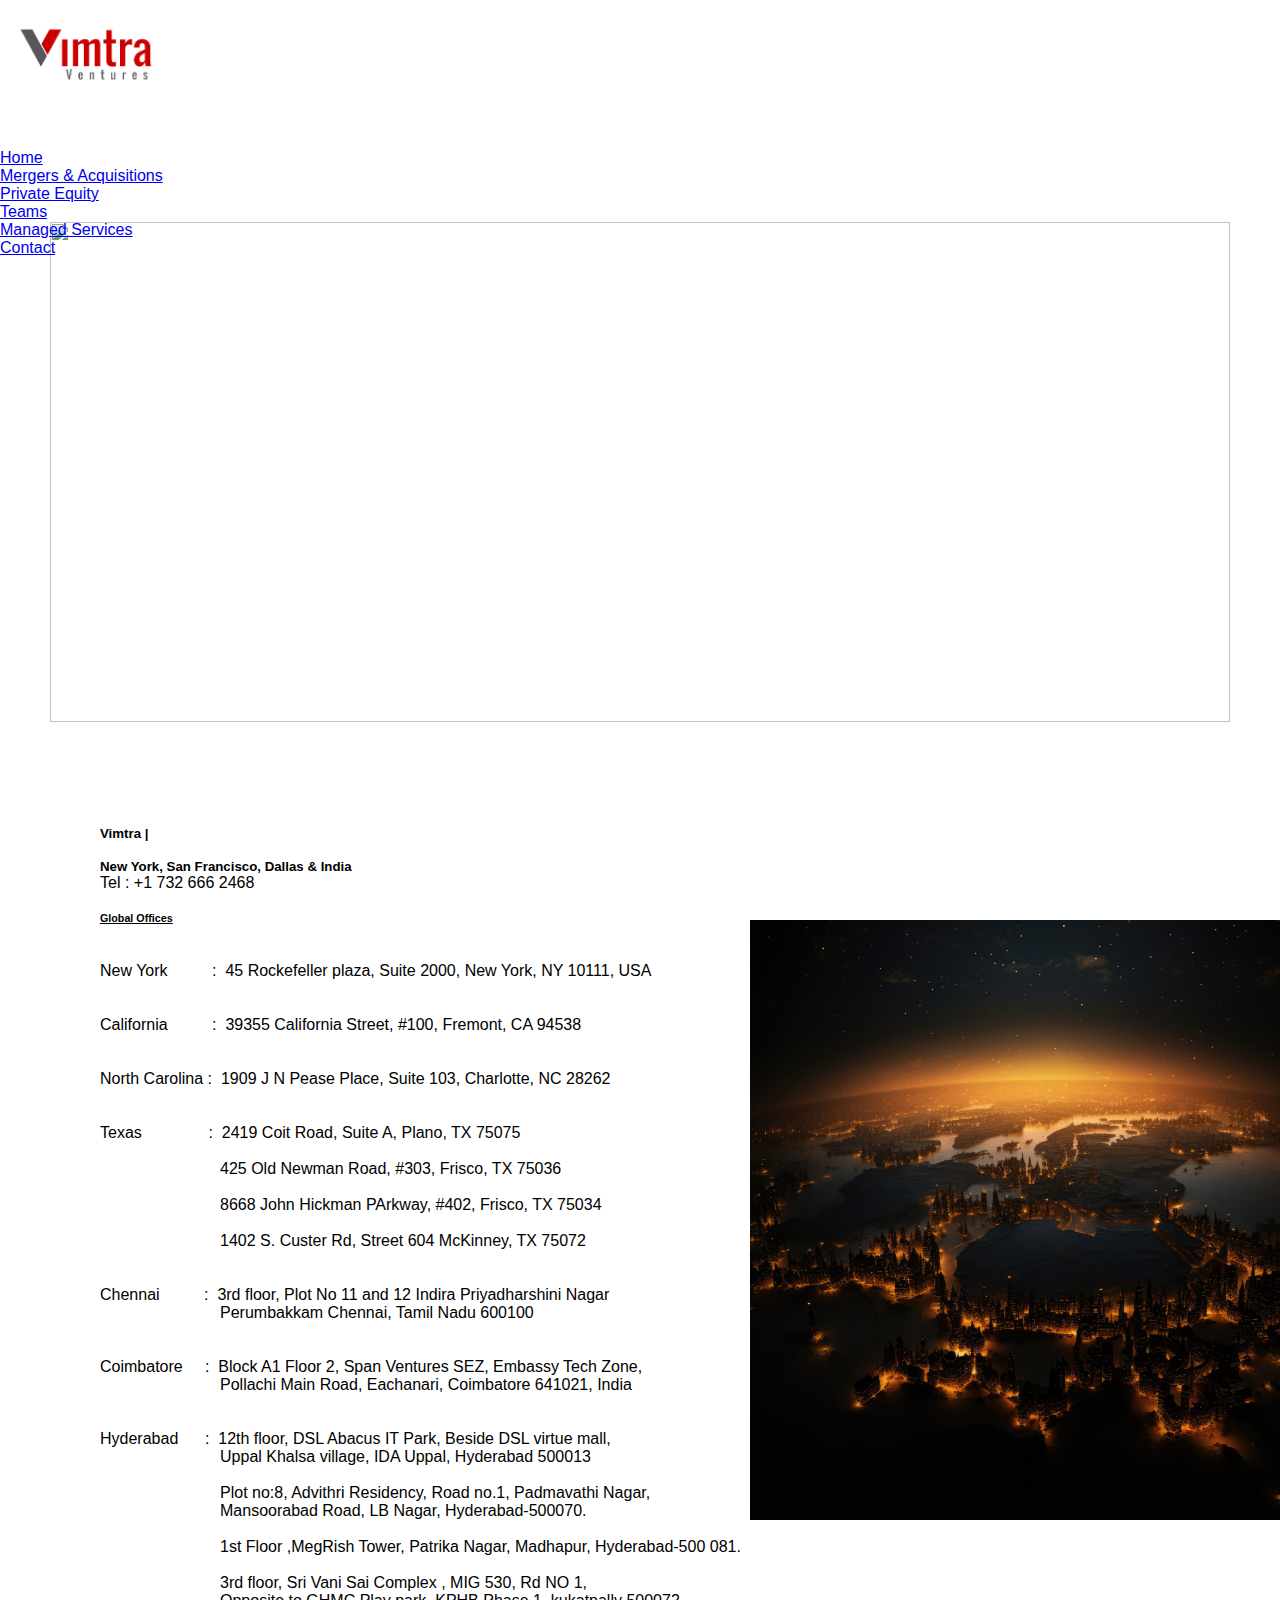
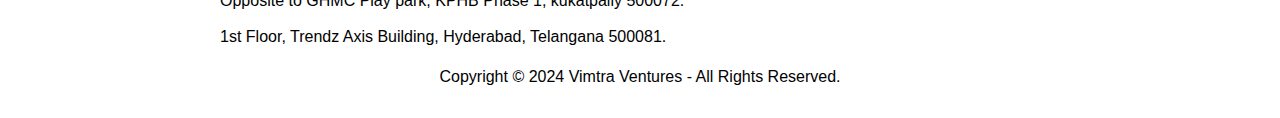
==== contact.html @ 0dd60897 "Add files via upload" ====
<!DOCTYPE html>
<html lang="en">
<head>
    <meta charset="UTF-8">
    <meta name="viewport" content="width=device-width, initial-scale=1.0">
    <title>Vimtra</title>
    <link href="https://cdn.jsdelivr.net/npm/bootstrap@5.0.2/dist/css/bootstrap.min.css" rel="stylesheet" integrity="sha384-EVSTQN3/azprG1Anm3QDgpJLIm9Nao0Yz1ztcQTwFspd3yD65VohhpuuCOmLASjC" crossorigin="anonymous">
    <link rel="stylesheet" href="styles.css">
</head>
<body>
  <div class="container">
    <div class="row justify-content-md-center">
        <div class="col">
            <img src="BG Vimtra.png" class="logo" alt="">
        </div>
        <div class="col-md-auto">
            <ul class="nav nav-pills flex-column flex-md-row justify-content-end">
                <li class="nav-item">
                  <a class="nav-link active" aria-current="page" href="index.html">Home</a>
                </li>
                <li class="nav-item">
                  <a class="nav-link" href="mergers.html">Mergers & Acquisitions</a>
                </li>
                <li class="nav-item">
                  <a class="nav-link" href="Private Equity.html">Private Equity</a>
                </li>
                <li class="nav-item">
                    <a class="nav-link" href="teams.html">Teams</a>
                  </li>
                  <li class="nav-item">
                    <a class="nav-link" href="services.html">Managed Services</a>
                  </li>
                  <li class="nav-item">
                    <a class="nav-link" href="contact.html">Contact</a>
                  </li>
              </ul>
        </div>
    </div>
</div>
      <section class="contact">
        <img src="businessman-talking-phone.jpg" alt="">
      </section>
      <section class="address">
        <h5><strong>Vimtra |</strong></h5><br>
        <h5><strong>New York, San Francisco, Dallas & India</strong></h5>
        <p>Tel   :  +1 732 666 2468</p>
        <h6><u>Global Offices</u></h6>
        <pre>
        <p>New York          :  45 Rockefeller plaza, Suite 2000, New York, NY 10111, USA </p>
        <p>California          :  39355 California Street, #100, Fremont, CA 94538</p>
        <p>North Carolina :  1909 J N Pease Place, Suite 103, Charlotte, NC 28262  </p>
        <p>Texas               :  2419 Coit Road, Suite A, Plano, TX 75075 <br>
                           425 Old Newman Road, #303, Frisco, TX 75036 <br>
                           8668 John Hickman PArkway, #402, Frisco, TX 75034 <br>
                           1402 S. Custer Rd, Street 604 McKinney, TX 75072        </p>
        <p>Chennai          :  3rd floor, Plot No 11 and 12 Indira Priyadharshini Nagar
                           Perumbakkam Chennai, Tamil Nadu 600100</p>
        <p>Coimbatore     :  Block A1 Floor 2, Span Ventures SEZ, Embassy Tech Zone,
                           Pollachi Main Road, Eachanari, Coimbatore 641021, India</p>
        <p>Hyderabad      :  12th floor, DSL Abacus IT Park, Beside DSL virtue mall,
                           Uppal Khalsa village, IDA Uppal, Hyderabad 500013 <br>
                           Plot no:8, Advithri Residency, Road no.1, Padmavathi Nagar, 
                           Mansoorabad Road, LB Nagar, Hyderabad-500070. <br>
                           1st Floor ,MegRish Tower, Patrika Nagar, Madhapur, Hyderabad-500 081. <br>
                           3rd floor, Sri Vani Sai Complex , MIG 530, Rd NO 1, 
                           Opposite to GHMC Play park, KPHB Phase 1, kukatpally 500072. <br>
                           1st Floor, Trendz Axis Building, Hyderabad, Telangana 500081.

                        </p>
        </pre>
      </section>
      <section class="contact2">
        <img src="3d-rendering-dark-earth-space.jpg" alt="">
      </section>
      <footer>
        Copyright © 2024 Vimtra Ventures - All Rights Reserved.
    </footer>
      
</body>
</html>
---- styles.css ----
*{
    font-family: 'Plus Jakarta Sans', sans-serif;
    margin: 0;
    padding: 0;
    box-sizing: border-box;
  }

body{
    min-height: 100vh;
}

.logo{
    /* position: relative;
    left: 40px; */
    width: 200px;
    height: 110px;
}


.nav{
    position: relative;
    top: 35px;
    /* right: 40px; */
}

.landing{
    /* position: relative;
    top: 75px; */
}


.landing img{
    width: 100%;
    /* height: 400px; */
}

.landing div{
    width: 35%;
    padding: 30px 20px;
    text-align: center;
    position: relative;
    bottom: 330px;
    left: 30px;
    background-color: #cc0202;
    color: #ffffff;
}

.landing p{
    font-size: small;
}

.tiles{
    position: relative;
    bottom: 150px;
    padding: 0 100px 0 100px;
    font-size: small;
}


.size{
    width: 300px;
    height: 160px;
}

.tiles h3{
    /* text-align: center; */
    padding-top: 12px;
    position: relative;
    /* right: 15px; */
}

.tiles p{
    /* text-align: center; */
    height: 180px;
    overflow: auto;
    /* width: 300px; */
}

.one{
    margin-top: 0;
  }

.grid{
    max-width: 1200px;
    display: grid;
    grid-template-columns: 1fr 1fr;
}

.fimg img{
    /* width: 600px;
    height: 500px; */
    max-width: 100%;
    display: inherit;
}

.ftext{
    padding: 30px 0 0 30px;
    background-color: #cc0202;
    color: #ffffff;
}

.ftext h1{
    text-align: center;
}

.ftext h3{
    padding-top: 30px;
}

.urpan{
    text-align: center;
    /* position: relative;
    right: 20px; */
}

footer{
    text-align: center;
    padding-top: 50px;
}

/* Page 2 CSS */

.page2 img{
    /* position: relative;
    top: 50px; */
    width: 100%;
    height: 500px;
    padding: 0 50px 0 50px;
    margin-top: 0;
}

.two{
    margin-top: 30px;
}

.right{
    width: 340px;
}

.left h6{
    font-weight: bold;
}

/* page 3 CSS */

.page3 img{
    /* position: relative;
    top: 50px; */
    width: 100%;
    height: 500px;
    padding: 0 50px 0 50px;
    margin-top: 0;
}

.three{
    margin-top: 30px;
}

.left1 img{
    width: 350px;
    height: 270px;
    position: relative;
    top: 30px;
}

.right1{
    padding-top: 82px;
    position: relative;
    right: 70px;
    width: 630px;
}


/* Page 4 CSS */

.subhash{
    position: relative;
    left: 80px;
    top: 150px;
}

.team1{
    position: relative;
    left: 380px;
    bottom: 180px;
    width: 850px;
}

.rao{
    position: relative;
    left: 80px;
    width: 230px;
    height: 240px;
}

.team2{
    position: relative;
    left: 380px;
    bottom: 240px;
    width: 850px;
}

.team3{
    position: relative;
    left: 380px;
    bottom: 240px;
    width: 850px;
}


/* page 5 CSS */

.serv{
    /* position: relative;
    top: 50px; */
    width: 100%;
    height: 500px;
    padding: 0 50px 0 50px;
    margin-top: 0;
}

.services{
    position: relative;
    top: 50px;
    left: 150px;
    width: 1050px;
}

.ser{
    position: relative;
    top: 200px;
}

/* page 6 CSS */

.contact img{
    width: 100%;
    height: 500px;
    padding: 0 50px 0 50px;
    margin-top: 0;
}

.address{
    position: relative;
    top: 100px;
    left: 100px;
}

.address p{
    margin: 0;
}
.address h6{
    margin: 20px 0;
}

.contact2{
    position: absolute;
    top: 920px;
    left: 750px;
}

.contact2 img{
    width: 600px;
    height: 600px;
}


@media only screen and (max-width:760px) {

    .landing img{
        margin-top: 30px;
        width: auto;
        height: 270px;
    }

    .landing div{
        width: 75%;
        padding: 8px 5px;
        text-align: center;
        position: relative;
        bottom: 250px;
        left: 15px;
        background-color: #cc0202;
        color: #ffffff;
    }
}
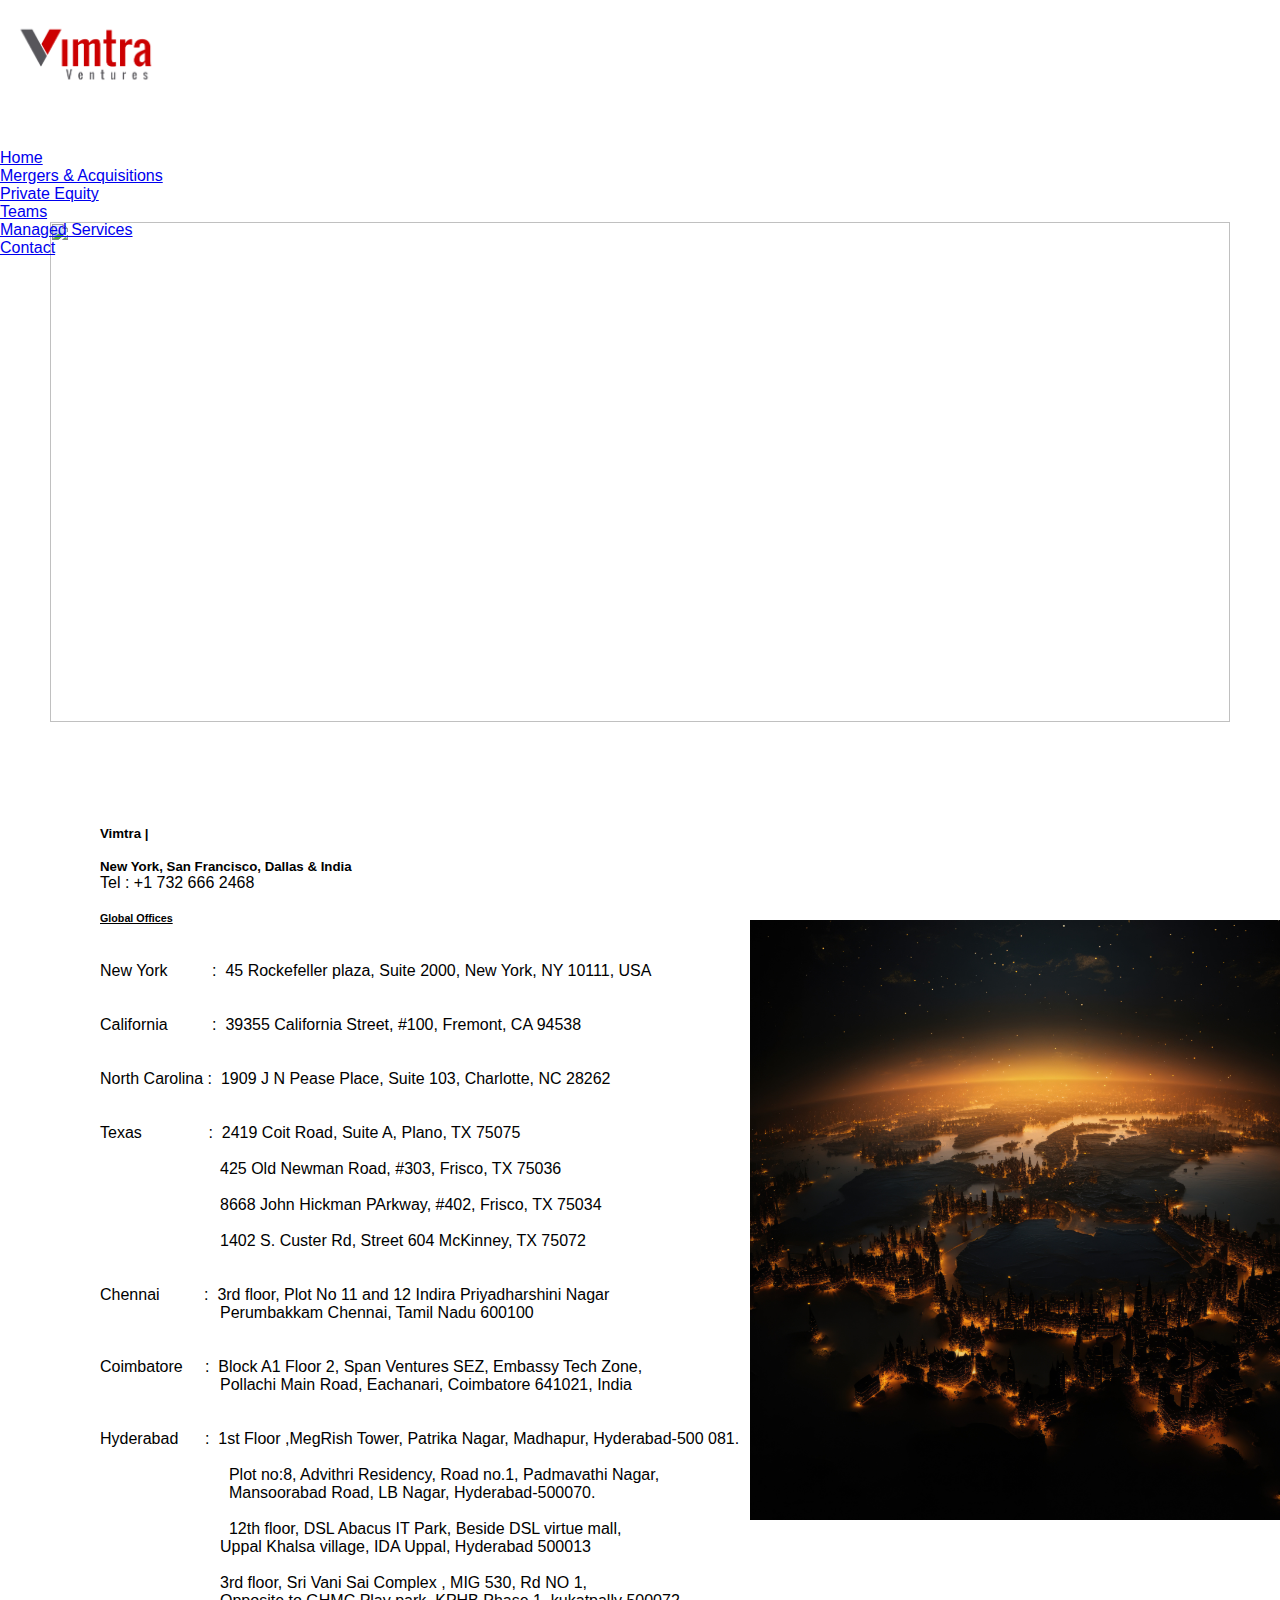
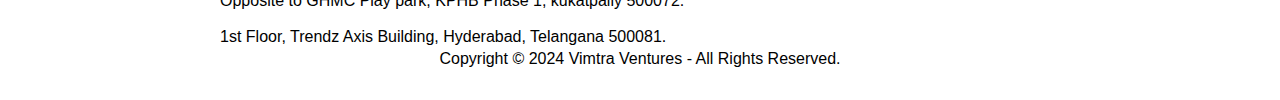
==== commit 8f86d1b3: "Add files via upload" ====
--- a/contact.html
+++ b/contact.html
@@ -57,15 +57,14 @@
                            Perumbakkam Chennai, Tamil Nadu 600100</p>
         <p>Coimbatore     :  Block A1 Floor 2, Span Ventures SEZ, Embassy Tech Zone,
                            Pollachi Main Road, Eachanari, Coimbatore 641021, India</p>
-        <p>Hyderabad      :  12th floor, DSL Abacus IT Park, Beside DSL virtue mall,
+        <p>Hyderabad      :  1st Floor ,MegRish Tower, Patrika Nagar, Madhapur, Hyderabad-500 081. <br>
+                             Plot no:8, Advithri Residency, Road no.1, Padmavathi Nagar, 
+                             Mansoorabad Road, LB Nagar, Hyderabad-500070. <br>
+                             12th floor, DSL Abacus IT Park, Beside DSL virtue mall,
                            Uppal Khalsa village, IDA Uppal, Hyderabad 500013 <br>
-                           Plot no:8, Advithri Residency, Road no.1, Padmavathi Nagar, 
-                           Mansoorabad Road, LB Nagar, Hyderabad-500070. <br>
-                           1st Floor ,MegRish Tower, Patrika Nagar, Madhapur, Hyderabad-500 081. <br>
                            3rd floor, Sri Vani Sai Complex , MIG 530, Rd NO 1, 
                            Opposite to GHMC Play park, KPHB Phase 1, kukatpally 500072. <br>
                            1st Floor, Trendz Axis Building, Hyderabad, Telangana 500081.
-
                         </p>
         </pre>
       </section>
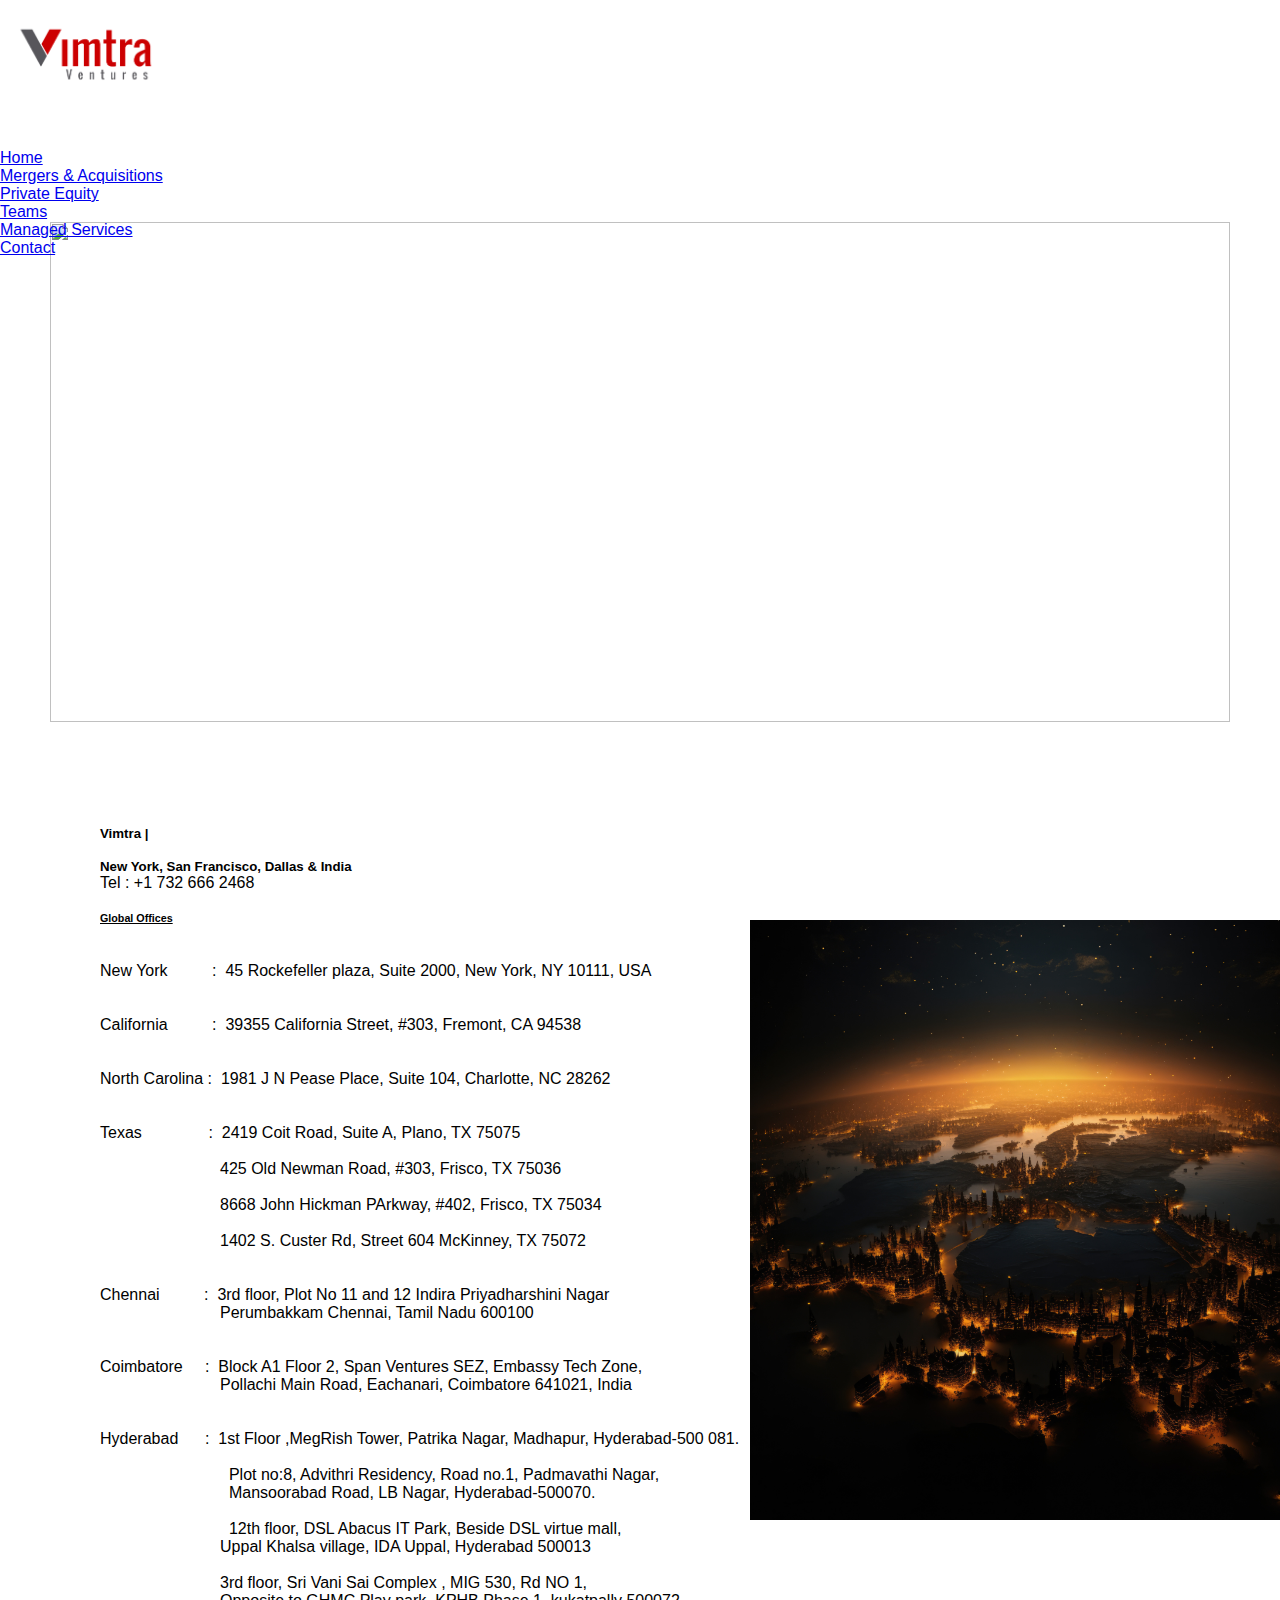
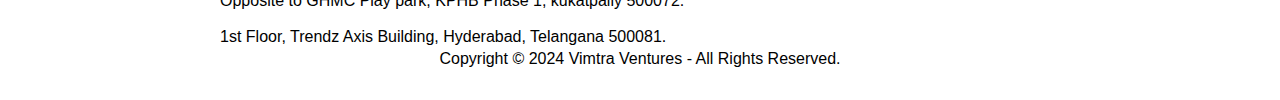
==== commit b029bae5: "Update contact.html" ====
--- a/contact.html
+++ b/contact.html
@@ -47,8 +47,8 @@
         <h6><u>Global Offices</u></h6>
         <pre>
         <p>New York          :  45 Rockefeller plaza, Suite 2000, New York, NY 10111, USA </p>
-        <p>California          :  39355 California Street, #100, Fremont, CA 94538</p>
-        <p>North Carolina :  1909 J N Pease Place, Suite 103, Charlotte, NC 28262  </p>
+        <p>California          :  39355 California Street, #303, Fremont, CA 94538</p>
+        <p>North Carolina :  1981 J N Pease Place, Suite 104, Charlotte, NC 28262  </p>
         <p>Texas               :  2419 Coit Road, Suite A, Plano, TX 75075 <br>
                            425 Old Newman Road, #303, Frisco, TX 75036 <br>
                            8668 John Hickman PArkway, #402, Frisco, TX 75034 <br>
@@ -76,4 +76,4 @@
     </footer>
       
 </body>
-</html>+</html>
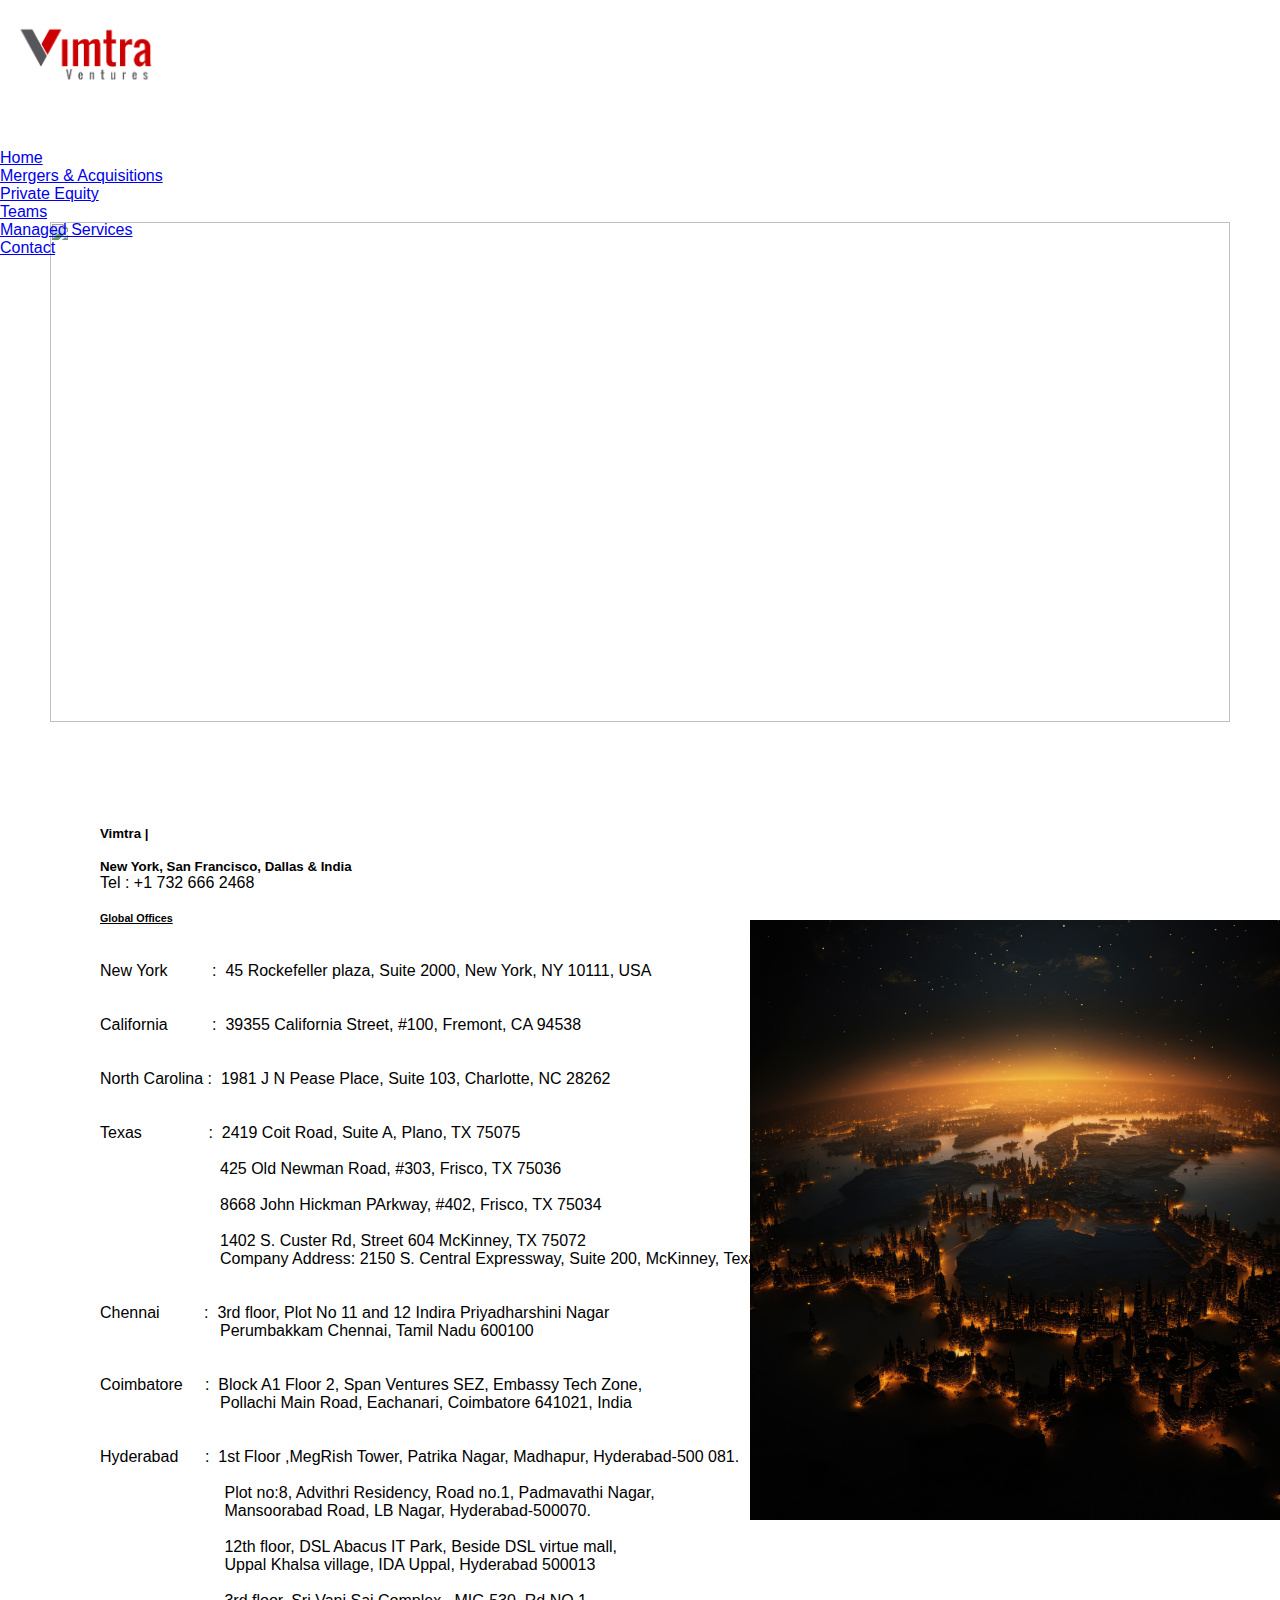
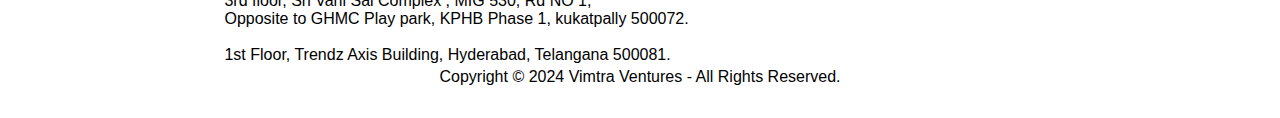
==== commit 61586238: "Add files via upload" ====
--- a/contact.html
+++ b/contact.html
@@ -47,24 +47,25 @@
         <h6><u>Global Offices</u></h6>
         <pre>
         <p>New York          :  45 Rockefeller plaza, Suite 2000, New York, NY 10111, USA </p>
-        <p>California          :  39355 California Street, #303, Fremont, CA 94538</p>
-        <p>North Carolina :  1981 J N Pease Place, Suite 104, Charlotte, NC 28262  </p>
+        <p>California          :  39355 California Street, #100, Fremont, CA 94538</p>
+        <p>North Carolina :  1981 J N Pease Place, Suite 103, Charlotte, NC 28262  </p>
         <p>Texas               :  2419 Coit Road, Suite A, Plano, TX 75075 <br>
                            425 Old Newman Road, #303, Frisco, TX 75036 <br>
                            8668 John Hickman PArkway, #402, Frisco, TX 75034 <br>
-                           1402 S. Custer Rd, Street 604 McKinney, TX 75072        </p>
+                           1402 S. Custer Rd, Street 604 McKinney, TX 75072 
+                           Company Address: 2150 S. Central Expressway, Suite 200, McKinney, Texas, 75070</p>
         <p>Chennai          :  3rd floor, Plot No 11 and 12 Indira Priyadharshini Nagar
                            Perumbakkam Chennai, Tamil Nadu 600100</p>
         <p>Coimbatore     :  Block A1 Floor 2, Span Ventures SEZ, Embassy Tech Zone,
                            Pollachi Main Road, Eachanari, Coimbatore 641021, India</p>
         <p>Hyderabad      :  1st Floor ,MegRish Tower, Patrika Nagar, Madhapur, Hyderabad-500 081. <br>
-                             Plot no:8, Advithri Residency, Road no.1, Padmavathi Nagar, 
-                             Mansoorabad Road, LB Nagar, Hyderabad-500070. <br>
-                             12th floor, DSL Abacus IT Park, Beside DSL virtue mall,
-                           Uppal Khalsa village, IDA Uppal, Hyderabad 500013 <br>
-                           3rd floor, Sri Vani Sai Complex , MIG 530, Rd NO 1, 
-                           Opposite to GHMC Play park, KPHB Phase 1, kukatpally 500072. <br>
-                           1st Floor, Trendz Axis Building, Hyderabad, Telangana 500081.
+                            Plot no:8, Advithri Residency, Road no.1, Padmavathi Nagar, 
+                            Mansoorabad Road, LB Nagar, Hyderabad-500070. <br>
+                            12th floor, DSL Abacus IT Park, Beside DSL virtue mall,
+                            Uppal Khalsa village, IDA Uppal, Hyderabad 500013 <br>
+                            3rd floor, Sri Vani Sai Complex , MIG 530, Rd NO 1, 
+                            Opposite to GHMC Play park, KPHB Phase 1, kukatpally 500072. <br>
+                            1st Floor, Trendz Axis Building, Hyderabad, Telangana 500081.
                         </p>
         </pre>
       </section>
@@ -76,4 +77,4 @@
     </footer>
       
 </body>
-</html>
+</html>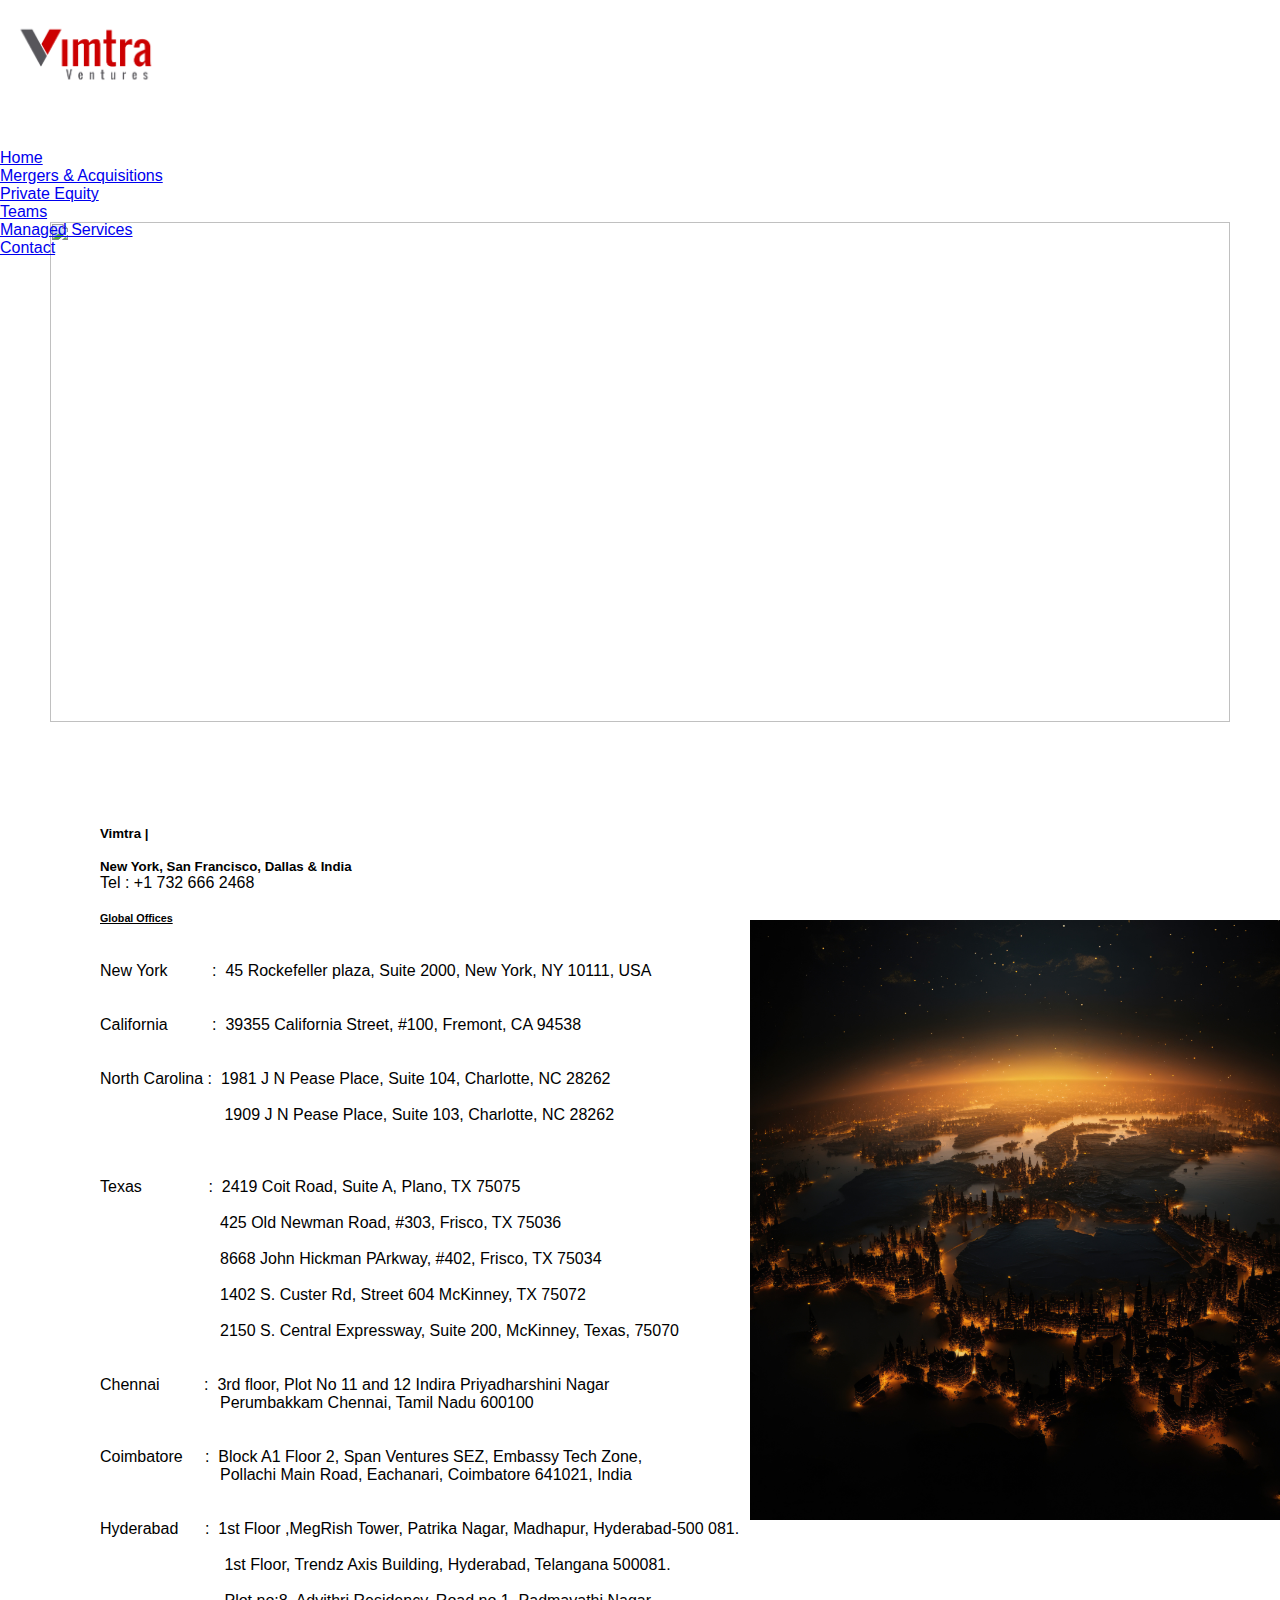
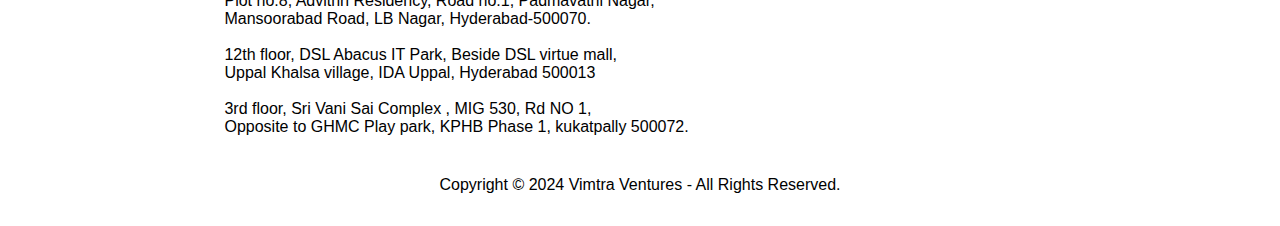
==== commit 9717a67f: "Add files via upload" ====
--- a/contact.html
+++ b/contact.html
@@ -48,24 +48,27 @@
         <pre>
         <p>New York          :  45 Rockefeller plaza, Suite 2000, New York, NY 10111, USA </p>
         <p>California          :  39355 California Street, #100, Fremont, CA 94538</p>
-        <p>North Carolina :  1981 J N Pease Place, Suite 103, Charlotte, NC 28262  </p>
+        <p>North Carolina :  1981 J N Pease Place, Suite 104, Charlotte, NC 28262 <br>
+                            1909 J N Pease Place, Suite 103, Charlotte, NC 28262  
+        </p>
         <p>Texas               :  2419 Coit Road, Suite A, Plano, TX 75075 <br>
                            425 Old Newman Road, #303, Frisco, TX 75036 <br>
                            8668 John Hickman PArkway, #402, Frisco, TX 75034 <br>
-                           1402 S. Custer Rd, Street 604 McKinney, TX 75072 
-                           Company Address: 2150 S. Central Expressway, Suite 200, McKinney, Texas, 75070</p>
+                           1402 S. Custer Rd, Street 604 McKinney, TX 75072 <br>
+                           2150 S. Central Expressway, Suite 200, McKinney, Texas, 75070</p>
         <p>Chennai          :  3rd floor, Plot No 11 and 12 Indira Priyadharshini Nagar
                            Perumbakkam Chennai, Tamil Nadu 600100</p>
         <p>Coimbatore     :  Block A1 Floor 2, Span Ventures SEZ, Embassy Tech Zone,
                            Pollachi Main Road, Eachanari, Coimbatore 641021, India</p>
         <p>Hyderabad      :  1st Floor ,MegRish Tower, Patrika Nagar, Madhapur, Hyderabad-500 081. <br>
+                            1st Floor, Trendz Axis Building, Hyderabad, Telangana 500081. <br>
                             Plot no:8, Advithri Residency, Road no.1, Padmavathi Nagar, 
                             Mansoorabad Road, LB Nagar, Hyderabad-500070. <br>
                             12th floor, DSL Abacus IT Park, Beside DSL virtue mall,
                             Uppal Khalsa village, IDA Uppal, Hyderabad 500013 <br>
                             3rd floor, Sri Vani Sai Complex , MIG 530, Rd NO 1, 
                             Opposite to GHMC Play park, KPHB Phase 1, kukatpally 500072. <br>
-                            1st Floor, Trendz Axis Building, Hyderabad, Telangana 500081.
+                            
                         </p>
         </pre>
       </section>
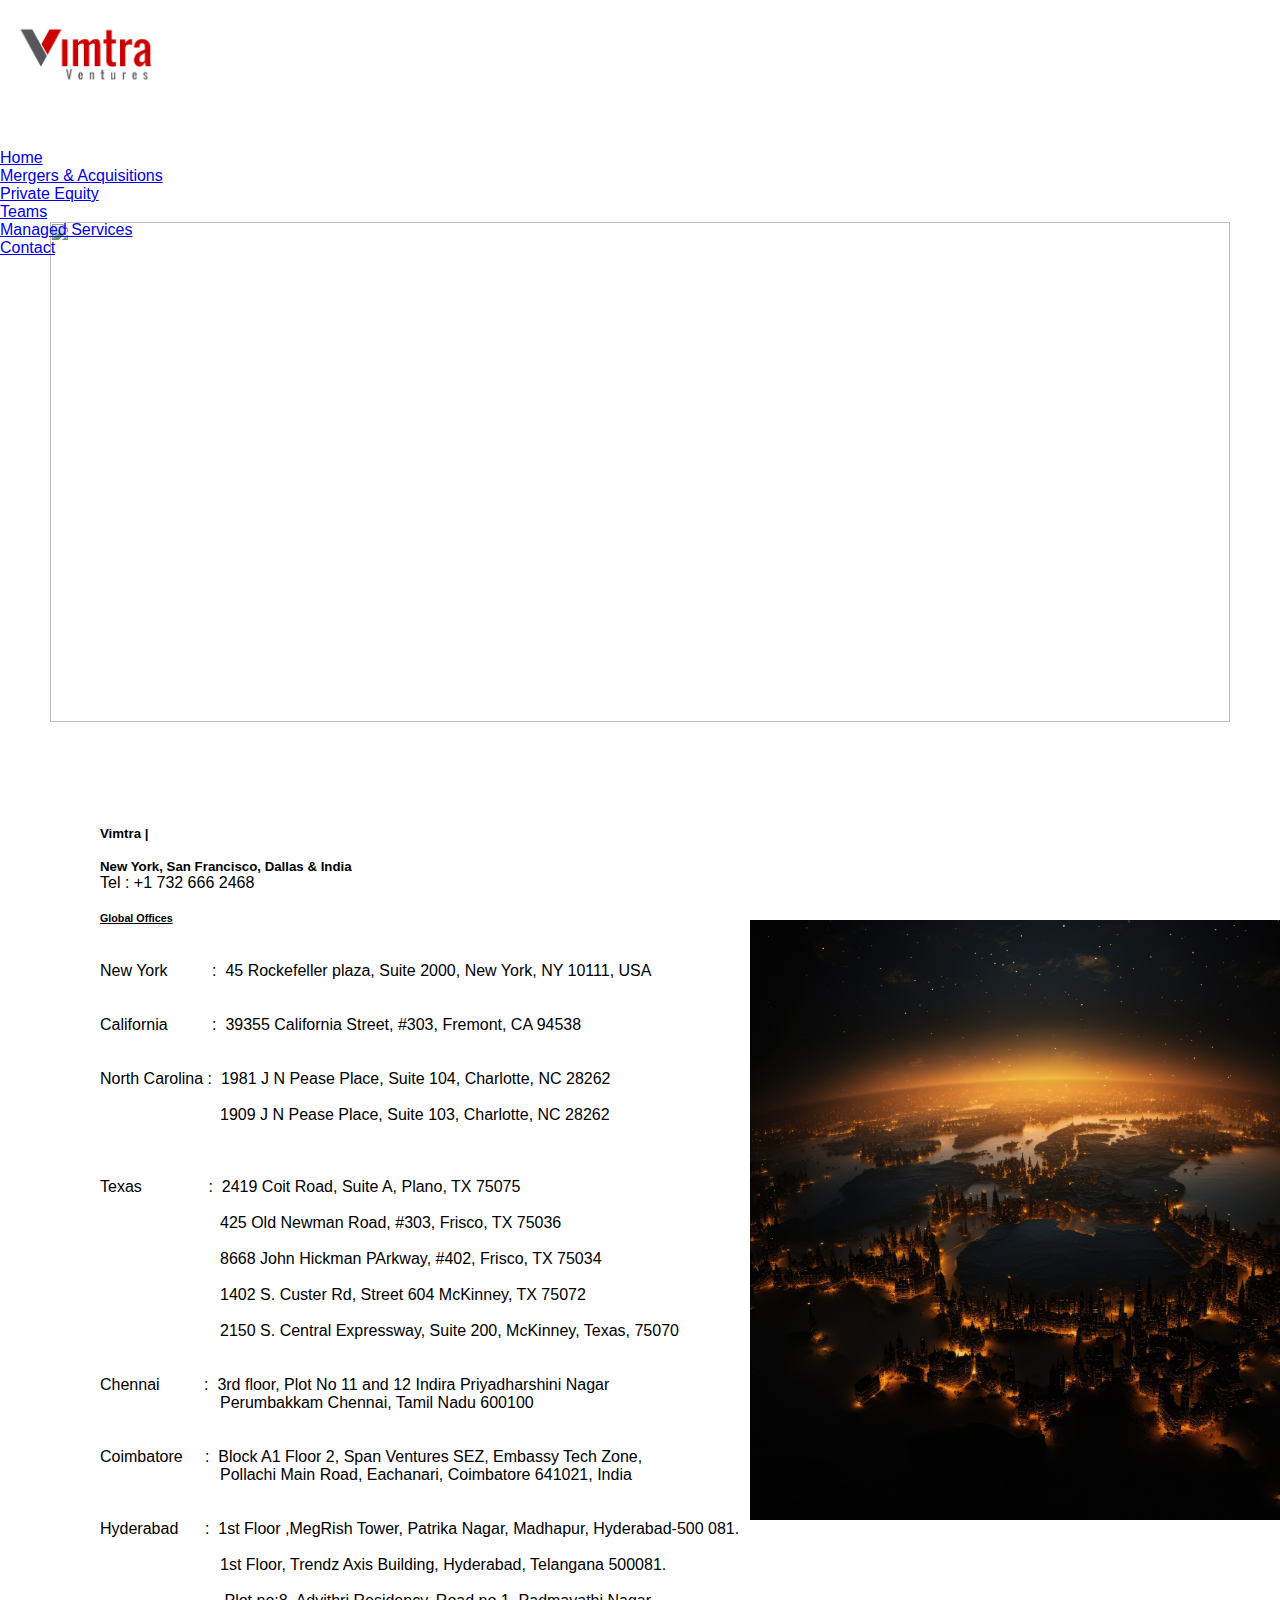
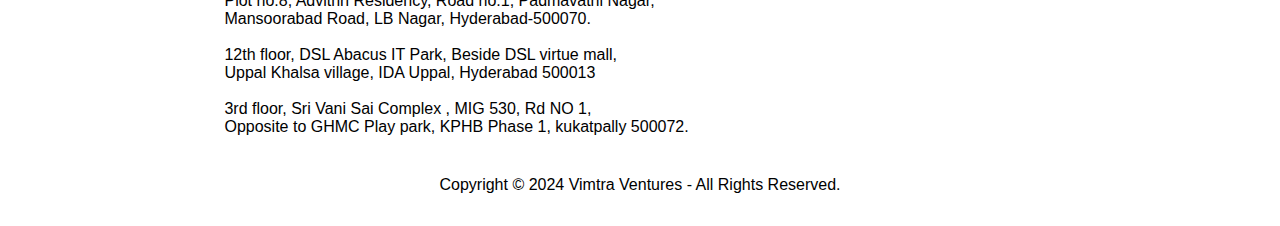
==== commit 291edecf: "Add files via upload" ====
--- a/contact.html
+++ b/contact.html
@@ -5,6 +5,7 @@
     <meta name="viewport" content="width=device-width, initial-scale=1.0">
     <title>Vimtra</title>
     <link href="https://cdn.jsdelivr.net/npm/bootstrap@5.0.2/dist/css/bootstrap.min.css" rel="stylesheet" integrity="sha384-EVSTQN3/azprG1Anm3QDgpJLIm9Nao0Yz1ztcQTwFspd3yD65VohhpuuCOmLASjC" crossorigin="anonymous">
+    <link rel="icon" type="image/x-icon" href="Vimtra Favicon.png">
     <link rel="stylesheet" href="styles.css">
 </head>
 <body>
@@ -16,7 +17,7 @@
         <div class="col-md-auto">
             <ul class="nav nav-pills flex-column flex-md-row justify-content-end">
                 <li class="nav-item">
-                  <a class="nav-link active" aria-current="page" href="index.html">Home</a>
+                  <a class="nav-link" href="index.html">Home</a>
                 </li>
                 <li class="nav-item">
                   <a class="nav-link" href="mergers.html">Mergers & Acquisitions</a>
@@ -30,8 +31,8 @@
                   <li class="nav-item">
                     <a class="nav-link" href="services.html">Managed Services</a>
                   </li>
-                  <li class="nav-item">
-                    <a class="nav-link" href="contact.html">Contact</a>
+                  <li class="nav-item active">
+                    <a class="nav-link active" aria-current="page"  href="contact.html">Contact</a>
                   </li>
               </ul>
         </div>
@@ -47,9 +48,9 @@
         <h6><u>Global Offices</u></h6>
         <pre>
         <p>New York          :  45 Rockefeller plaza, Suite 2000, New York, NY 10111, USA </p>
-        <p>California          :  39355 California Street, #100, Fremont, CA 94538</p>
+        <p>California          :  39355 California Street, #303, Fremont, CA 94538</p>
         <p>North Carolina :  1981 J N Pease Place, Suite 104, Charlotte, NC 28262 <br>
-                            1909 J N Pease Place, Suite 103, Charlotte, NC 28262  
+                           1909 J N Pease Place, Suite 103, Charlotte, NC 28262  
         </p>
         <p>Texas               :  2419 Coit Road, Suite A, Plano, TX 75075 <br>
                            425 Old Newman Road, #303, Frisco, TX 75036 <br>
@@ -61,7 +62,7 @@
         <p>Coimbatore     :  Block A1 Floor 2, Span Ventures SEZ, Embassy Tech Zone,
                            Pollachi Main Road, Eachanari, Coimbatore 641021, India</p>
         <p>Hyderabad      :  1st Floor ,MegRish Tower, Patrika Nagar, Madhapur, Hyderabad-500 081. <br>
-                            1st Floor, Trendz Axis Building, Hyderabad, Telangana 500081. <br>
+                           1st Floor, Trendz Axis Building, Hyderabad, Telangana 500081. <br>
                             Plot no:8, Advithri Residency, Road no.1, Padmavathi Nagar, 
                             Mansoorabad Road, LB Nagar, Hyderabad-500070. <br>
                             12th floor, DSL Abacus IT Park, Beside DSL virtue mall,
--- a/styles.css
+++ b/styles.css
@@ -65,7 +65,7 @@
 .tiles h3{
     /* text-align: center; */
     padding-top: 12px;
-    position: relative;
+    /* position: relative; */
     /* right: 15px; */
 }
 
@@ -173,7 +173,7 @@
 
 /* Page 4 CSS */
 
-.subhash{
+/* .subhash{
     position: relative;
     left: 80px;
     top: 150px;
@@ -205,6 +205,19 @@
     left: 380px;
     bottom: 240px;
     width: 850px;
+} */
+
+.team{
+    margin-top: 50px;
+}
+
+.team1{
+    width: 850px;
+}
+
+.rao{
+    width: 230px;
+    height: 240px;
 }
 
 
@@ -269,18 +282,152 @@
 
     .landing img{
         margin-top: 30px;
-        width: auto;
-        height: 270px;
+        width: 100%;
+        height: 100%;
     }
 
     .landing div{
-        width: 75%;
-        padding: 8px 5px;
+        margin: auto;
+        width: 100%;
+        
         text-align: center;
-        position: relative;
-        bottom: 250px;
-        left: 15px;
+        position: static;
+        /* bottom: 250px;
+        left: 15px; */
         background-color: #cc0202;
         color: #ffffff;
     }
+
+    .landing p{
+        font-size: xx-small;
+    }
+
+    .tiles{
+        position: static;
+        padding: 0;
+        margin-top: 20px;
+    }
+
+    .grid{
+        display: flex;
+        /* grid-template-columns: 1fr; */
+        max-width: none;
+    }
+
+    .ftext{
+        /* margin-right: 20px; */
+        padding: 0 10px 0 10px;
+        text-align: center;
+        font-size: 13px;
+    }
+
+    .ftext h1{
+        font-size: 20px;
+    }
+
+    .ftext h3{
+        padding-top: 5px;
+        font-size: 16px;
+    }
+
+    .footer{
+        font-size: 10px;
+    }
+
+    /* Page 2 */
+
+    .page2 img{
+        margin-top: 30px;
+        width: 100%;
+        height: 100%;
+        padding: 0;
+    }
+
+    .mobile1{
+        display: grid;
+        grid-template-columns: 1fr;
+        text-align: center;
+    }
+
+    .right{
+        width: auto;
+    }
+
+    /* Page 3 */
+
+    .page3 img{
+        margin-top: 30px;
+        width: 100%;
+        height: 100%;
+        padding: 0;
+    }
+
+    .grid{
+        display: grid;
+        grid-template-columns: 1fr;
+        text-align: center;
+    }
+
+    .left1 img{
+        position: static;
+    }
+
+    .right1{
+        position: static;
+        width: auto;
+    }
+
+    /* page 4 */
+
+    .team1{
+        width: auto;
+    }
+
+    .t1{
+        padding-top: 20px;
+    }
+
+    /* page 5 */
+
+    .serv{
+        margin-top: 30px;
+        width: 100%;
+        height: 100%;
+        padding: 0;
+    }
+
+    .services{
+        position: static;
+        width: auto;
+        text-align: center;
+        margin-top: 30px;
+        padding: 0 15px 0 15px;
+    }
+
+    .ser{
+        position: static;
+    }
+
+    /* page 6 */
+
+    .contact img{
+        margin-top: 50px;
+        width: 100%;
+        height: 100%;
+        padding: 0;
+        margin-bottom: 30px;
+    }
+
+    .address{
+        position: static;
+        /* width: auto; */
+        padding-left: 15px;
+    }
+
+    .contact2{
+        display: none;
+    }
+
+
+    
 }